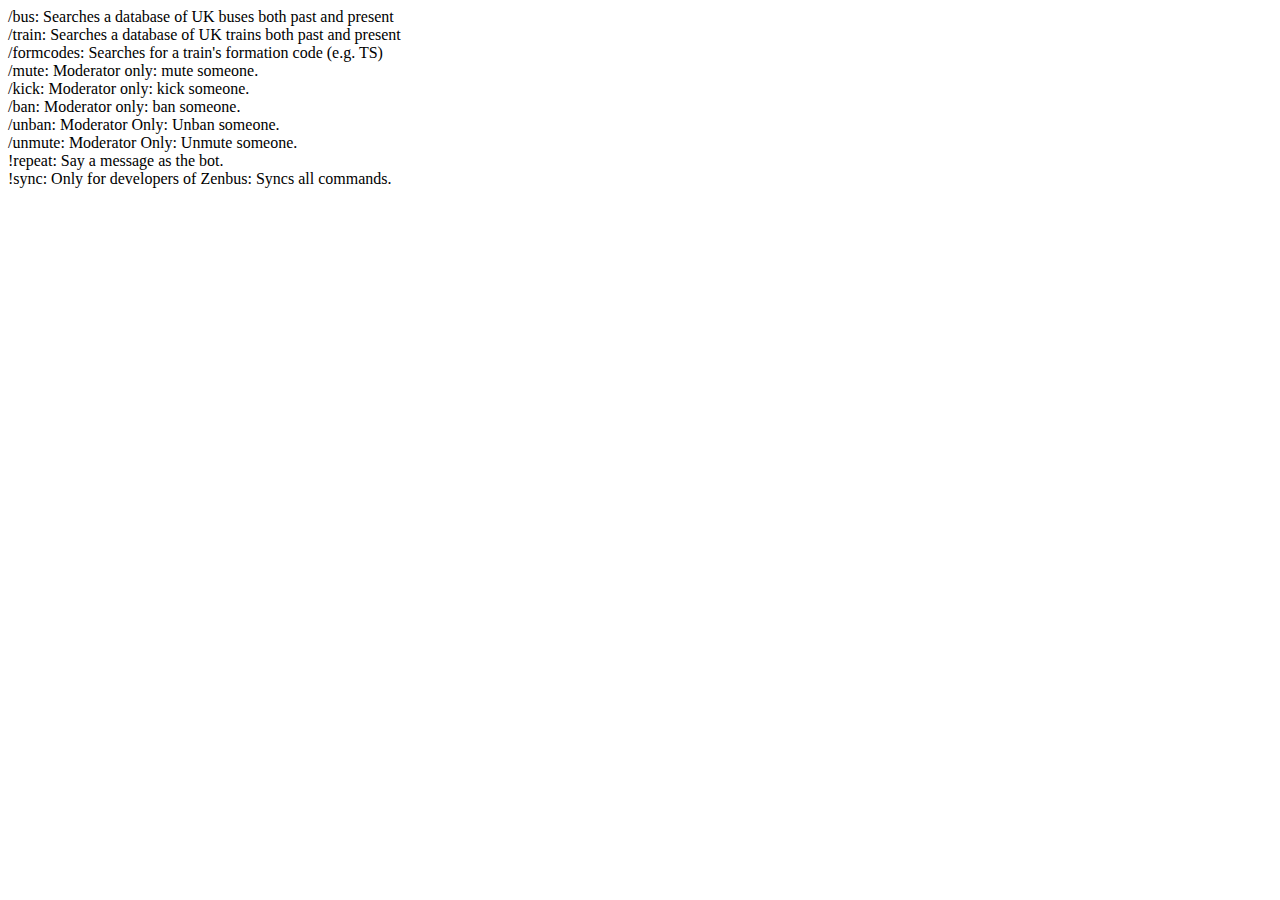
==== commands.html @ 6a881815 "Update commands.html" ====
<body>
/bus: Searches a database of UK buses both past and present
<br>
/train: Searches a database of UK trains both past and present
<br>
/formcodes: Searches for a train's formation code (e.g. TS)
<br>
/mute: Moderator only: mute someone.
<br>
/kick: Moderator only: kick someone.
<br>
/ban: Moderator only: ban someone.
<br>
/unban: Moderator Only: Unban someone.
<br>
/unmute: Moderator Only: Unmute someone.
<br>
!repeat: Say a message as the bot.
<br>
!sync: Only for developers of Zenbus: Syncs all commands.
</body>
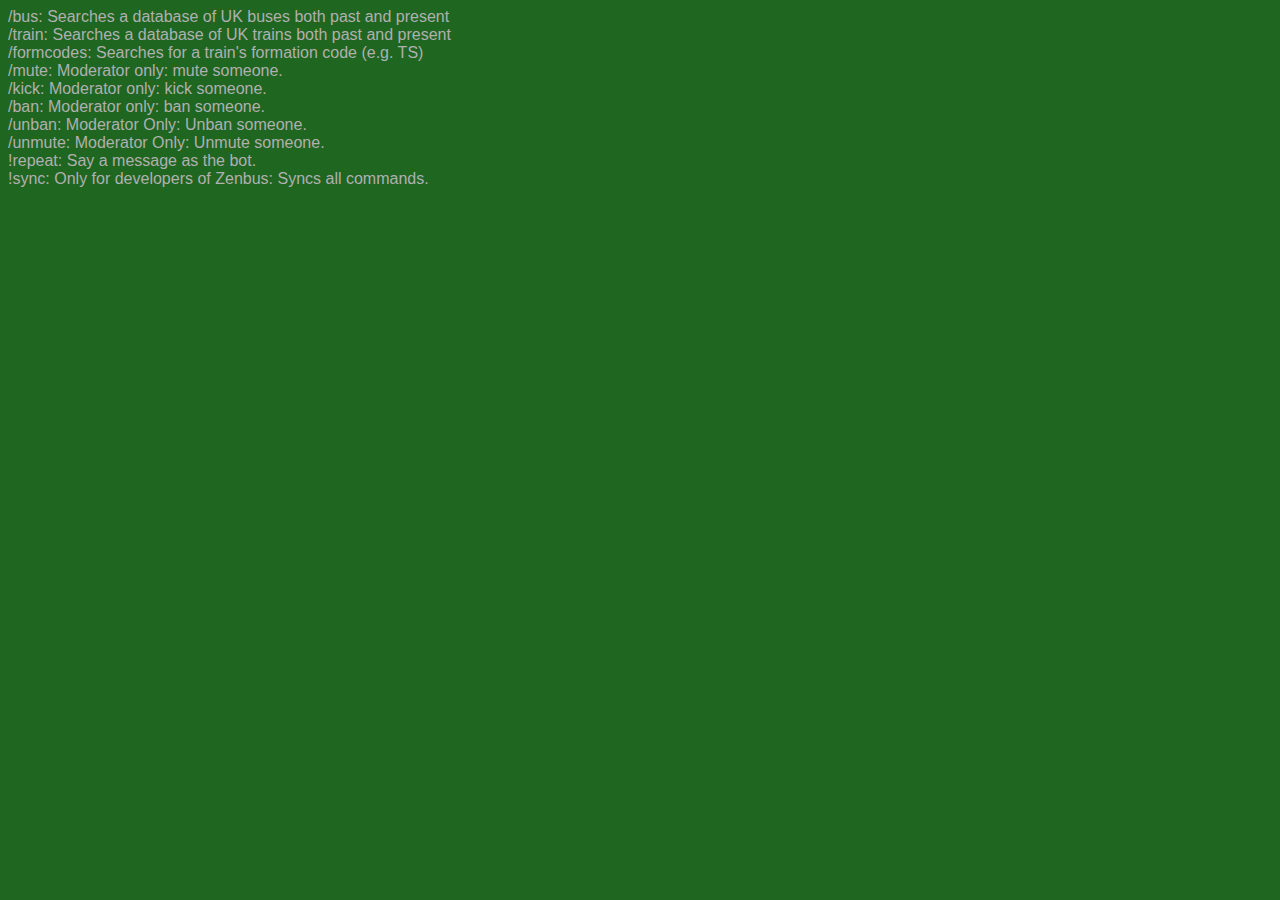
==== commit 89bb2c1a: "Update commands.html" ====
--- a/commands.html
+++ b/commands.html
@@ -1,3 +1,11 @@
+<head>
+<link rel="preconnect" href="https://fonts.googleapis.com">
+<link rel="preconnect" href="https://fonts.gstatic.com" crossorigin>
+<link href="https://fonts.googleapis.com/css2?family=Titillium+Web&display=swap" rel="stylesheet">
+<link rel="stylesheet" href="zenbus.css">
+<title>Zenbus Lists Commands</title>
+</head>
+<html>
 <body>
 /bus: Searches a database of UK buses both past and present
 <br>
@@ -18,4 +26,5 @@
 !repeat: Say a message as the bot.
 <br>
 !sync: Only for developers of Zenbus: Syncs all commands.
-</body>+</body>
+</html>--- a/zenbus.css
+++ b/zenbus.css
@@ -0,0 +1,106 @@
+html { /* Main Page Colors & Styles */
+color: #B0B0B0;
+background: #1f6621;
+font-family: "Poppins", sans-serif;
+font-weight: 400;
+font-style: normal;
+        }
+
+header { /* Navbar & Header Styling */
+color: #000000;
+background: #ffca18;
+padding: 5px;
+padding-left: 5px;
+font-family: "Poppins", sans-serif;
+font-weight: 500;
+font-style: normal;
+border: none;
+border-radius: 7px;
+position: sticky; top: 0;
+        }
+
+footer { /* Footer Styling */
+color: #ffffff;
+background: #000000;
+padding: 5px;
+padding-left: 5px;
+font-family: "Poppins", sans-serif;
+font-weight: 500;
+font-style: normal;
+border: none;
+border-radius: 7px;
+position: sticky; bottom: 0;
+width: 99%;
+        }
+        
+button { /* Button Styling */
+background: #fff200;
+border: none;
+padding: 7px;
+border-radius: 7px;
+font-family: "Poppins", sans-serif;
+font-weight: 600;
+font-style: normal;
+color: #B0B0B0;
+font-size: 20px;
+        }
+        
+img { /* Image Styling */
+padding: 5px;
+border: none;
+border-radius: 7px;
+        }
+        
+ht { /* Header Text Styling */
+padding: 7px;
+font-family: "Poppins", sans-serif;
+font-weight: 600;
+font-style: normal;
+color: #ffffff;
+font-size: 25px;
+        }
+        
+.tooltip {
+position: relative;
+display: inline-block;
+background: #0069f3;
+color: #B0B0B0;
+font-family: "Poppins", sans-serif;
+font-weight: 400;
+font-style: normal;
+        }
+
+.tooltip .tooltiptext {
+visibility: hidden;
+background-color: #0069f3;
+color: #B0B0B0;
+text-align: center;
+border-radius: 7px;
+padding: 6px;
+width: 100%;
+bottom: 100%;
+left: 50%;
+margin-left: -60px;
+position: absolute;
+z-index: 1;
+font-family: "Poppins", sans-serif;
+font-weight: 400;
+font-style: normal;
+
+        }
+
+.tooltip:hover .tooltiptext {
+visibility: visible;
+        }
+
+partners {
+color: #ffffff;
+background: #ffca18;
+padding: 5px;
+padding-left: 5px;
+font-family: "Poppins", sans-serif;
+font-weight: 500;
+font-style: normal;
+border: none;
+border-radius: 7px;
+       }
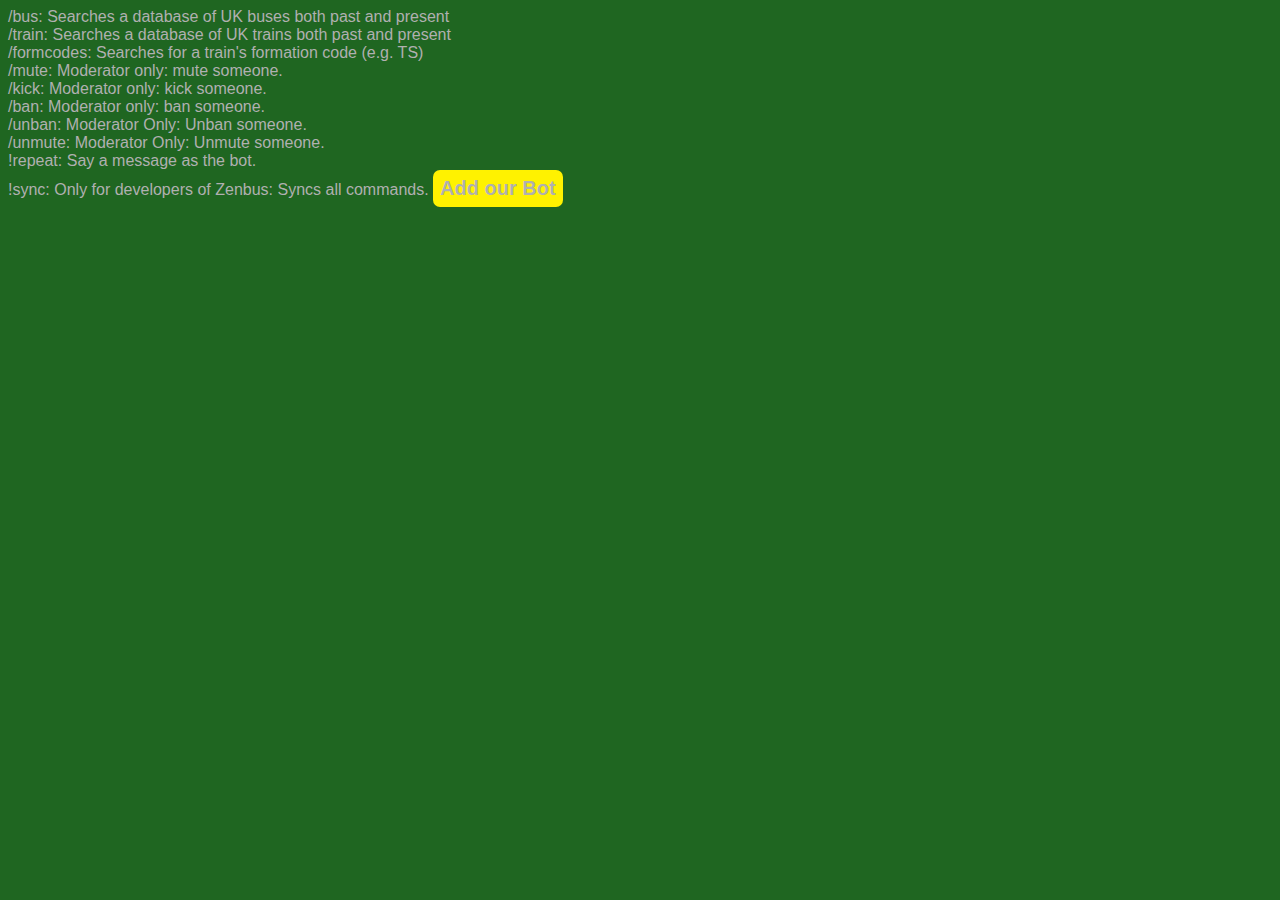
==== commit 5092a2e0: "Update commands.html" ====
--- a/commands.html
+++ b/commands.html
@@ -26,5 +26,6 @@
 !repeat: Say a message as the bot.
 <br>
 !sync: Only for developers of Zenbus: Syncs all commands.
+<a href="https://discord.com/oauth2/authorize?client_id=1191897201597743114"><button>Add our Bot</button></a>
 </body>
 </html>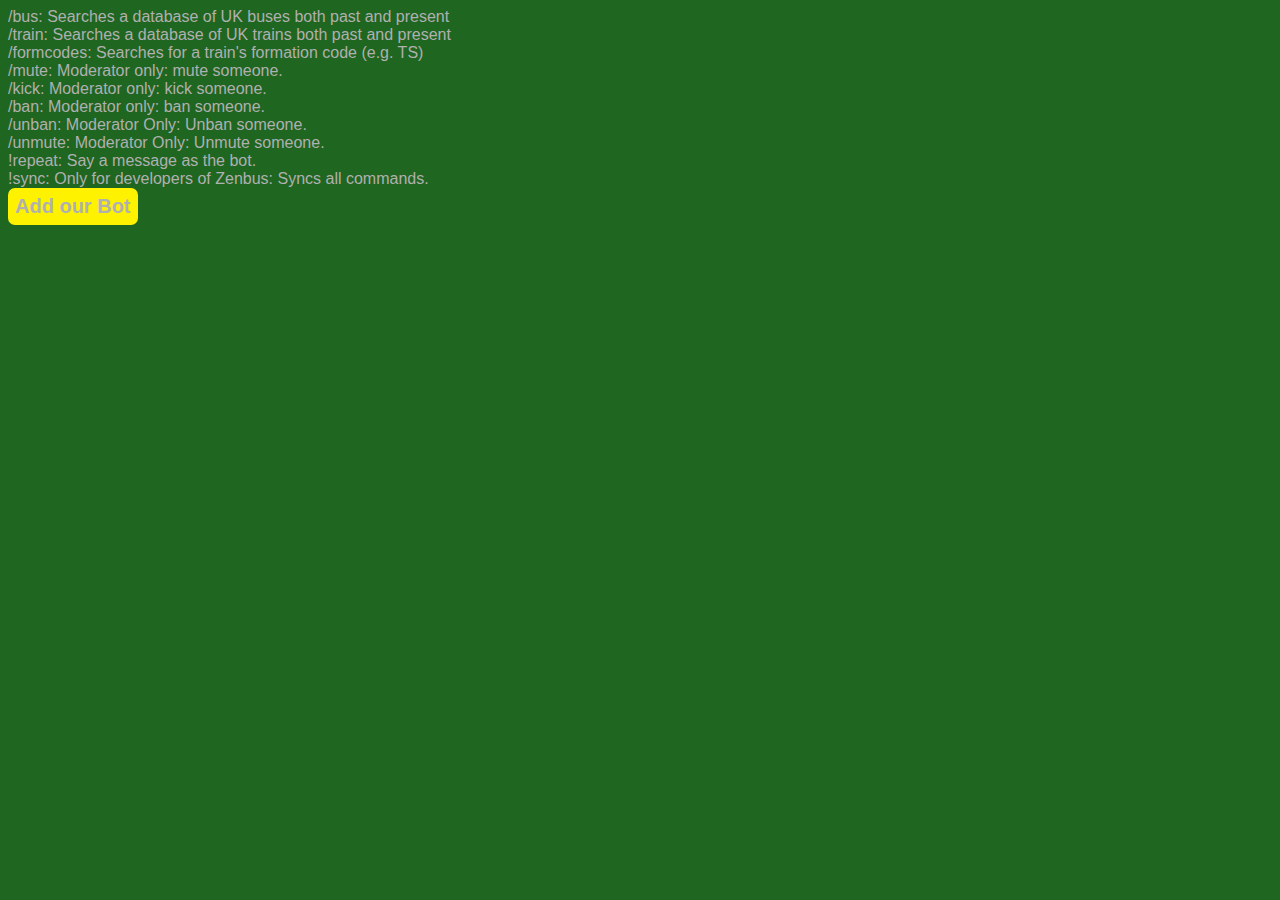
==== commit ccb41e03: "Update commands.html" ====
--- a/commands.html
+++ b/commands.html
@@ -26,6 +26,7 @@
 !repeat: Say a message as the bot.
 <br>
 !sync: Only for developers of Zenbus: Syncs all commands.
+<br>
 <a href="https://discord.com/oauth2/authorize?client_id=1191897201597743114"><button>Add our Bot</button></a>
 </body>
 </html>